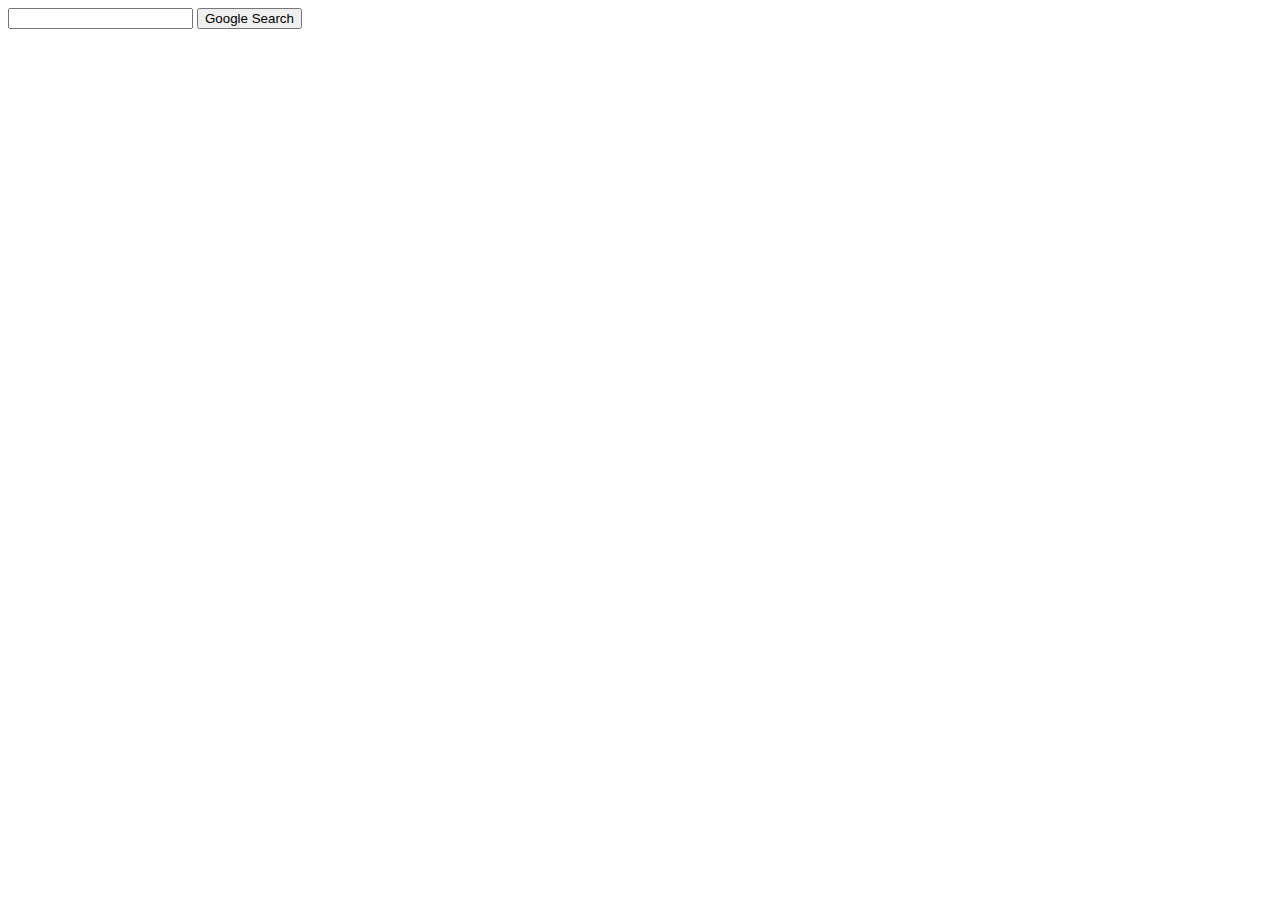
==== index.html @ aea0dd4c "commit" ====
<!DOCTYPE html>
<html lang="en">
  <head>
    <title>Search</title>
  </head>
  <body>
    <form action="https://www.google.com/search">
      <input type="text" name="q" />
      <input type="submit" value="Google Search" />
    </form>
  </body>
</html>
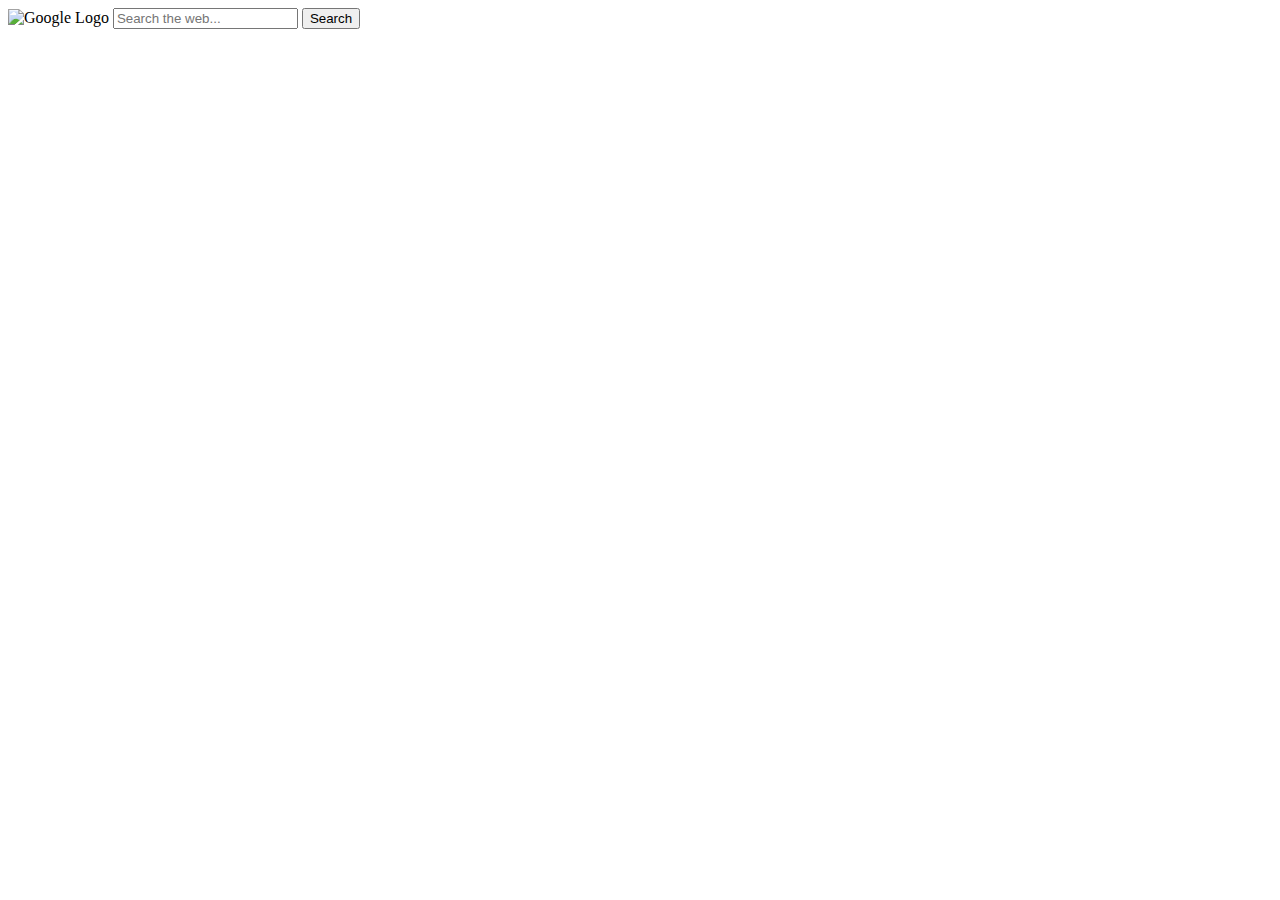
==== commit 371bd4db: "commit" ====
--- a/index.html
+++ b/index.html
@@ -1,12 +1,23 @@
 <!DOCTYPE html>
 <html lang="en">
   <head>
-    <title>Search</title>
+    <meta charset="UTF-8" />
+    <meta name="viewport" content="width=device-width, initial-scale=1.0" />
+    <title>Search Engine</title>
+    <link rel="stylesheet" href="styles.css" />
   </head>
   <body>
-    <form action="https://www.google.com/search">
-      <input type="text" name="q" />
-      <input type="submit" value="Google Search" />
-    </form>
+    <div class="search-container">
+      <img src="google_logo.png" alt="Google Logo" class="logo" />
+      <input
+        type="text"
+        id="search-input"
+        class="search-input"
+        placeholder="Search the web..."
+      />
+      <button id="search-button" class="search-button">Search</button>
+    </div>
+
+    <script src="scripts.js"></script>
   </body>
 </html>
